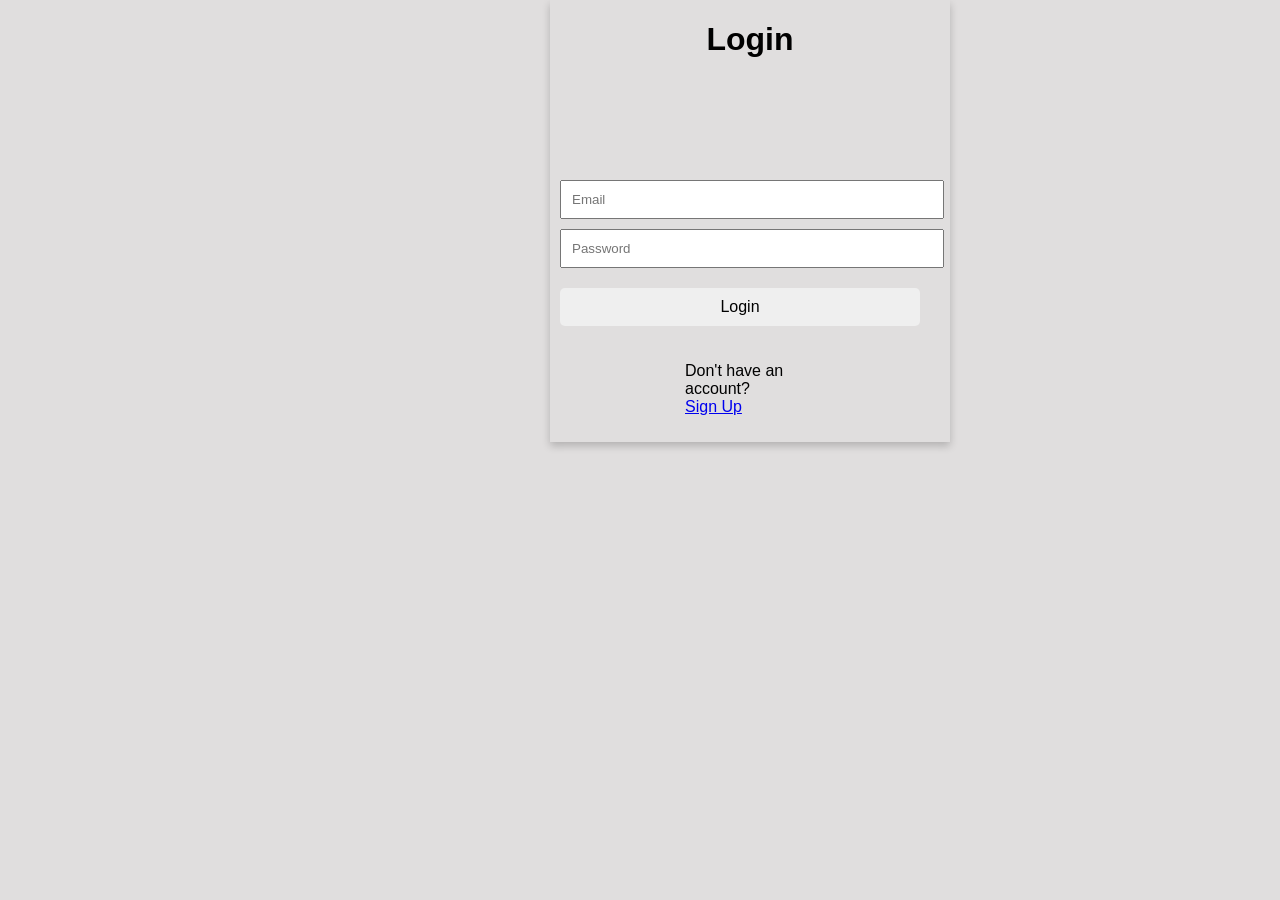
==== index.html @ a78b10d2 "Initial commit" ====
<!DOCTYPE html>
<html lang="en">
<head>
    <meta charset="UTF-8">
    <title>Login</title>
    <link rel="stylesheet" href="css/styles.css">
</head>
<body>
   
    <h1>Login</h1>
    <form id="loginForm" class="login-form">
        <input type="email" name="email" placeholder="Email" required class="login-input">
        <input type="password" name="password" placeholder="Password" required class="login-input">
        <button type="submit" class="login-button">Login</button>
    </form>

    <div id="message" class="login-message" style="display: none;"></div>
    <p>Don't have an account? <a href="signup.html">Sign Up</a></p>

    <script src="js/login.js"></script>
</body>
</html>
---- css/styles.css ----
body {
    font-family: Arial, sans-serif;
    height: 100%;
    width: 400px;
    background-color: #e0dede;
    box-shadow: 0 4px 8px rgba(0, 0, 0, 0.2);
    margin-top: 0px;
    margin-left: 550px;
    display: flex;
    flex-direction: column;
    align-items: center;
}

.top-header {
    position: fixed;
    height: 123px;
    width: 360px;
    align-items: center;
    z-index: 1000;
    justify-content: space-between;
    background-color: #ccc;
    padding: 0 20px;
}

.top-header .menu {
    display: flex;
    align-items: center;
}

.top-header .menu .san,
.top-header .menu .ring {
    margin-left: 10px;
    font-size: 18px;
    cursor: pointer;
}

.logo img {
    width: 45px;
    height: 37px;
    margin-top: -20px;
    margin-left: 120px;
    display: flex;
}

.top-header .profile {
    margin-top: -50px;
    margin-left: 220px;
    display: flex;
    align-items: center;
}

.top-header .profile span {
    font-size: 12px;
    margin-right: 5px;
}

.top-header .profile img {
    height: 40px;
    width: 40px;
    border-radius: 50%;
    display: absolute;
    margin-top: 15px;
    margin-left: 15px;
}

.top-header .main {
    display: flex;
    flex-direction: row;
    justify-content: space-between;
    align-items: center;
    gap: 10px;
    padding: 0px;
    margin: 0px;
}

.main img {
    height: 40px;
    width: 40px;
    cursor: pointer;
}

.back {
    height: 40px;
    width: 40px;
    margin-top: 20px;
    display: absolute;
    cursor: pointer;
}

.back-button {
    color: black;
    margin-left: -20px;
    text-decoration: none;
    color: inherit;
    display: flex;
    justify-content: center;
    align-items: center;
}

.container-detail {
    margin-top: 120px;
    width: 100%;
    margin-left: 100px;
    font-size: 16px;
}

.container {
    position: fixed;
    background-color: rgb(189, 185, 185);
    margin-top: 120px;
    width: 400px;
    margin-left: 0px;
    font-size: 16px;
}

#report-list li .fa-trash {
    color: red;
    cursor: pointer;
    margin-top: -80px;
    margin-left: -10px;
    align-self: center;
}

.group {
    position: fixed;
    top: 200px;
    width: 410px;
}

#report-list {
    font-size: 14px;
    list-style-type: none;
    padding: 0px;
    margin: 0px;
    overflow-y: auto;
    overflow-x: hidden;
    max-height: 477px;
}

#report-list li {
    width: 380px;
    height: 100%;
    background-color: #D9D9D9;
    gap: 10px;
    margin: 10px 0;
    padding: 10px;
    font-size: 14px;
    border-radius: 5px;
    display: flex;
    cursor: pointer;
}

#report-list li img {
    width: 50px;
    height: 50px;
    border-radius: 50%;
    align-items: center;
}

#report-list li div {
    width: 200%;
    display: flex;
    flex-grow: 5;
    margin-left: 10px;
}

#report-list li .location {
    display: flex;
    align-items: center;
    margin-left: 10px;
}

#report-list li .date {
    display: absolute;
    align-items: center;
    margin-left: 10px;
    gap: 10px;
}

#report-list li .status {
    display: flex;
    align-items: center;
    margin-left: -10px;
    gap: -10px;
}

img {
    display: absolute;
    margin-top: 30px;
}

p {
    width: 100px;
    margin-left: -30px;
    padding: 10px;
}

#report-list li .pipe {
    display: absolute;
    margin-left: -35px;
    padding: 0 10px;
    justify-content: center;
    align-items: center;
    font-size: 20px;
}

.info {
    display: absolute;
    flex-wrap: wrap;
    width: 400px;
}

#report-details p {
    margin-top: -20px;
    gap: 10px;
}

#report-image {
    display: flex;
    width: 180px;
    height: 180px;
    margin-top: -270px;
    margin-left: 150px;
    padding: 20px;
}

#report-map {
    display: flex;
    width: 400px;
    height: 300px;
    margin-left: -50px;
    margin-top: 130px;
}

#delete-button {
    position: absolute;
    color: white;
    background-color: red;
    margin-top: -340px;
    margin-left: 80px;
    cursor: pointer;
}

.modal {
    display: none;
    position: fixed;
    z-index: 1000;
    left: 0;
    top: 0;
    width: 100%;
    height: 100%;
    overflow: auto;
    background-color: rgba(0, 0, 0, 0.4);
}

.modal-content {
    background-color: #fefefe;
    margin: 15% auto;
    padding: 20px;
    border: 1px solid #888;
    width: 80%;
    max-width: 400px;
    text-align: center;
    border-radius: 10px;
}

.close {
    color: #aaa;
    float: right;
    font-size: 28px;
    font-weight: bold;
}

.close:hover,
.close:focus {
    color: black;
    text-decoration: none;
    cursor: pointer;
}

.modal-content p {
    font-size: 18px;
    text-decoration: row;
    margin: 0 120px;
    text-align: center;
}

button {
    margin: 10px;
    padding: 10px 20px;
    font-size: 16px;
    border: none;
    border-radius: 5px;
    cursor: pointer;
}

.btn-confirm {
    background-color: red;
    color: white;
    border: 10px solid red;
}

.btn-cancel {
    background-color: white;
    color: red;
}

.rec {
    width: 400px;
    height: 50px;
    position: fixed;
    z-index: 1000;
    background-color: rgb(247, 244, 244);
    margin-top: 123px;
    margin-left: 0px;
    gap: 20px;
}

.text {
    display: absolute;
    margin-top: -40px;
    margin-left: -230px;
    text-align: center;
}

.h3 {
    display: absolute;
    margin-top: 20px;
    margin-left: -170px;
    text-align: center;
}

.go {
    margin-top: 20px;
    margin-left: 20px;
}

.go-button {
    color: black;
}

.car-container {
    margin-top: 200px;
    width: 360px;
    height: 100%;
    display: flex;
    flex-direction: column;
    gap: 20px;
    margin-left: 30px;
}

.car {
    width: 320px;
    height: 160px;
    background-color: white;
    padding: 10px;
    border-radius: 5px;
    box-shadow: 0 0 5px rgba(0, 0, 0, 0.1);
    display: flex;
    justify-content: space-between;
    align-items: center;
}

.car-details {
    flex: 1;
    position: relative;
}

.car-details p {
    margin: -20px 0;
}

.car-image img {
    width: 150px;
    height: 120px;
    border-radius: 50% 50% 50% 50% / 60% 60% 60% 60%;
}

.add-car {
    text-align: center;
    margin-top: 220px;
}

.add-car-button {
    background-color: rgb(247, 244, 244);
    width: 40px;
    height: 40px;
    cursor: pointer;
    font-size: 24px;
    position: fixed;
    align-items: center;
    justify-content: center;
    margin-left: 135px;
    margin-top: -255px;
}

.options-button {
    position: absolute;
    top: 5px;
    right: 10px;
    cursor: pointer;
}

.rect {
    width: 400px;
    height: 50px;
    position: fixed;
    z-index: 1000;
    background-color: rgb(247, 244, 244);
    margin-top: -120px;
    margin-left: 500px;
    gap: 20px;
}

#report-list li .fa-trash {
    color: red;
    cursor: pointer;
    margin-top: -80px;
    margin-left: -10px;
    align-self: center;
}

#report-list li .fa-trash:hover {
    color: darkred;
}
/*
.modal-content form {
    display: flex;
    flex-direction: column;
    align-items: center;
    gap: 10px;
}

.modal-content form label {
    font-weight: bold;
    margin-bottom: 5px;
}

.modal-content form input[type="text"],
.modal-content form input[type="date"] {
    width: 100%;
    padding: 8px;
    border: 1px solid #ccc;
    border-radius: 4px;
    margin-bottom: 10px;
}

.modal-content form input[type="checkbox"] {
    margin-right: 5px;
}

.modal-content form button {
    padding: 10px 20px;
    background-color: #4CAF50;
    color: white;
    border: none;
    border-radius: 4px;
    cursor: pointer;
}

.modal-content form button:hover {
    background-color: #45a049;
}
*/
button[type="button"] {
    padding: 10px 20px;
    font-size: 16px;
    border: none;
    border-radius: 5px;
    cursor: pointer;
}

button[type="button"]:hover {
    background-color: #ddd;
}

button[type="button"]:active {
    background-color: #ccc;
}

button[type="button"].submit {
    background-color: #4CAF50;
    color: white;
}

button[type="button"].submit:hover {
    background-color: #45a049;
}

.no-fixed-header .top-header {
    position: static;
}

.main-content {
    position: absolute;
    margin-left: 50px;
    top: 50%;
    left: 50%;
    transform: translate(-50%, -50%);
    display: flex;
    flex-direction: column;
    align-items: center;
    justify-content: center;
    color: #333;
}

.map #map {
    width: 400px;
    height: 500px;
    margin-left: 0px;
    margin-top: 125px;
    box-shadow: 0 4px 8px rgba(0, 0, 0, 0.2);
    z-index: 0;
}

.report-button {
    width: 150px;
    height: 150px;
    border-radius: 50%;
    background-color: rgba(192, 192, 192, 0.8);
    display: flex;
    margin-left: -100px;
    justify-content: center;
    align-items: center;
    text-align: center;
    font-size: 16px;
    cursor: pointer;
    z-index: 1000;
}

.volunteer-updates {
    background-color: white;
    box-shadow: 0 4px 8px rgba(0, 0, 0, 0.2);
    width: 380px;
    max-height: 140px;
    margin-left: 0px;
    overflow-y: auto;
    position: absolute;
    bottom: 0;
    border-top: 1px solid #ddd;
    padding: 10px;
}

.volunteer-update {
    padding: 5px;
    border-bottom: 1px solid #ddd;
    display: flex;
    justify-content: space-between;
    align-items: center;
}

.volunteer-update:last-child {
    border-bottom: none;
}

.info-button {
    background-color: #ddd;
    border: none;
    border-radius: 50%;
    width: 20px;
    height: 20px;
    display: flex;
    justify-content: center;
    align-items: center;
    cursor: pointer;
}

.input-container {
    position: relative;
    margin-left: 100px;
    align-items: center;
}

.image-wrapper {
    margin-top: 250px;
    position: relative;
    display: inline-block;
}

.image-wrapper img {
    width: 215px;
    height: 50px;
}

.plate-input {
    position: absolute;
    top: 0;
    left: 0;
    margin-top: 30px;
    width: 170px;
    height: 50px;
    border: none;
    margin-left: 45px;
    background-color: transparent;
    font-size: 16px;
    padding: 10px;
    box-sizing: border-box;
    z-index: 1; 
}

.find-car-button {
    position: flex;
    width: 90px;
    height: 30px;
    margin-top: 50px;
    margin-left: 65px;
    background-color: #ccc;
    border: none;
    border-radius: 5px;
    font-size: 12px;
    cursor: pointer;
}

.report-history-button {
    width: 215px;
    height: 50px;
    margin-top: 40px;
    margin-left: -2px;
    background-color: #ccc;
    border: none;
    border-radius: 5px;
    font-size: 16px;
    cursor: pointer;
}
.car-info-wrapper {
    margin-top: 150px;
    display: flex;
    flex-direction: column;
    align-items: center;
}

.plate-image-wrapper {
    position: relative;
    display: flex;
    justify-content: center;
    align-items: center;
}

.plate-image-wrapper img {
    width: 215px;
    margin-top: 5px;
    margin-right: 5px;
    height: 50px;
    z-index: 1;
}

.car-plate-number {
    position: absolute;
    font-size: 24px;
    font-weight: bold;
    color: black;
    z-index: 2;
}

.car-image-wrapper img {
    width: 150px;
    height: 120px;
    border-radius: 8px;
    margin-top: 20px;
}

.car-details-wrapper {
    width: 100%;
    margin-top: 20px;
}

.car-detail {
    display: flex;
    justify-content: space-between;
    align-items: center;
    margin: 10px 0;
}

.detail-name {
    flex: 1;
    text-align: right;
    padding-right: 20px;
    font-weight: bold;
}

.detail-info {
    flex: 1;
    text-align: left;
}

hr {
    border: 0;
    height: 2px;
    background: #000;
    margin: 10px 0;
}

.report-form-modal,
.location-form-modal {
    display: none;
    position: fixed;
    z-index: 1000;
    left: 0;
    top: 0;
    width: 100%;
    height: 100%;
    overflow: auto;
    background-color: rgba(0, 0, 0, 0.4);
}

.report-form-content,
.location-form-content {
    background-color: #fefefe;
    margin: 15% auto;
    padding: 20px;
    border: 1px solid #888;
    width: 80%;
    max-width: 400px;
    text-align: center;
    border-radius: 10px;
}

.close-button {
    color: #aaa;
    float: right;
    font-size: 28px;
    font-weight: bold;
}

.close-button:hover,
.close-button:focus {
    color: black;
    text-decoration: none;
    cursor: pointer;
}

.modal-popup {
    display: none;
    position: fixed;
    z-index: 1000;
    left: 0;
    top: 0;
    width: 100%;
    height: 100%;
    overflow: auto;
    background-color: rgba(0, 0, 0, 0.4);
}

.modal-popup-content {
    background-color: #fefefe;
    margin: 15% auto;
    padding: 20px;
    border: 1px solid #888;
    width: 80%;
    max-width: 400px;
    text-align: center;
    border-radius: 10px;
}

.report-action-button {
    margin-top: 20px;
    padding: 10px 20px;
    font-size: 16px;
    border: none;
    border-radius: 5px;
    cursor: pointer;
}

.message-container {
    display: flex;
    flex-direction: column;
    margin-top: 123.5px;
    align-items: center;
    width: 100%;
    height: calc(100vh - 150px); 
    position: relative;
}

.message-header {
    display: flex;
    align-items: center;
    width: 95%;
    background-color: #ccc;
    padding: 10px;
}

.message-header img {
    width: 50px;
    height: 50px;
    border-radius: 50%;
    margin-right: 10px;
}

.message-content {
    flex-grow: 1;
    width: 95%;
    padding: 10px;
    background-color: #f5f5f5;
    overflow-y: auto;
    margin-bottom: 40px; 
}

.message-bubble {
    display: flex;
    align-items: flex-end;
    margin-bottom: 10px;
}

.message-bubble img {
    width: 40px;
    height: 40px;
    border-radius: 50%;
    margin-right: 10px;
}

.message-bubble .message-text {
    background-color: #e0e0e0;
    padding: 10px;
    border-radius: 10px;
    max-width: 60%;
}

.message-bubble.received {
    justify-content: flex-start;
}

.message-bubble.sent {
    justify-content: flex-end;
    flex-direction: row-reverse;
    margin-left: 200px;
}

.message-bubble.sent .message-text {
    background-color: #d1e7dd;
}

.message-time {
    font-size: 12px;
    color: #888;
    margin-left: 5px;
}

.message-input {
    display: flex;
    align-items: center;
    width: 380px;
    padding: 10px;
    background-color: #ccc;
    position: fixed;
    bottom: 0;
}

.message-input input {
    flex-grow: 1;
    padding: 10px;
    border-radius: 20px;
    border: 1px solid #888;
    margin-right: 10px;
}

.message-input button {
    background-color: #007bff;
    color: white;
    border: none;
    border-radius: 50%;
    padding: 10px;
    cursor: pointer;
}

.profile-edit-container {
    display: flex;
    flex-direction: column;
    align-items: center;
    padding: 20px;
    background-color: #e0dede;
    box-shadow: 0 4px 8px rgba(0, 0, 0, 0.2);
    margin-top: 120px;
    width: 100%;
}

.profile-pic-container {
    position: relative;
    width: 150px;
    height: 150px;
}

.profile-pic-container img {
    width: 100%;
    height: 100%;
    border-radius: 50%;
    object-fit: cover;
}

.profile-pic-edit-icon {
    position: absolute;
    bottom: 0;
    right: 0;
    background-color: #fff;
    border-radius: 50%;
    padding: 5px;
    cursor: pointer;
}

#edit-profile-form {
    display: flex;
    flex-direction: column;
    width: 300px;
    margin-top: 20px;
}

#edit-profile-form label {
    margin: 10px 0 5px;
}

#edit-profile-form input {
    padding: 10px;
    border-radius: 5px;
    border: 1px solid #ccc;
    margin-bottom: 15px;
}

#edit-profile-form button {
    padding: 10px;
    border-radius: 5px;
    border: none;
    background-color: #4CAF50;
    color: #fff;
    cursor: pointer;
}

#edit-profile-form button:hover {
    background-color: #45a049;
}



#overlay {
    position: fixed;
    top: 0;
    left: 0;
    width: 100%;
    height: 100%;
    background: rgba(0, 0, 0, 0.5);
    display: none;
    z-index: 1000;
}

#overlay.show {
    display: block;
}

body.menu-open {
    overflow: hidden;
}

.side-menu {
    position: fixed;
    top: 0;
    left: -300px;
    width: 300px;
    height: 100%;
    background-color: white;
    box-shadow: 2px 0 5px rgba(0, 0, 0, 0.5);
    overflow-y: auto;
    transition: left 0.3s ease;
    z-index: 1100;
}

.side-menu.open {
    margin-left: 850px;
}

.side-menu .profile-info {
    text-align: center;
    padding: 0;
    background-color: #f4f4f4;
}

.side-menu .profile-info img {
    width: 100px;
    height: 100px;
    border-radius: 50%;
}

.side-menu .profile-info p {
    margin-left: 70px;
}

.side-menu nav ul {
    list-style-type: none;
    padding: 0;
}

.side-menu nav ul li {
    padding: 10px 20px;
    border-bottom: 1px solid #ddd;
}

.side-menu nav ul li a {
    text-decoration: none;
    color: #333;
    display: block;
}

.side-menu .toggle-switches {
    padding: 20px;
    background-color: #f4f4f4;
}

.side-menu .toggle-switches label {
    display: flex;
    justify-content: space-between;
    align-items: center;
    padding: 10px 0;
}

.side-menu .toggle-switches input[type="checkbox"] {
    cursor: pointer;
}

.volunteer-updates {
    background-color: white;
    box-shadow: 0 4px 8px rgba(0, 0, 0, 0.2);
    width: 380px;
    max-height: 140px;
    margin-left: 0px;
    overflow-y: auto;
    position: absolute;
    bottom: 0;
    border-top: 1px solid #ddd;
    padding: 10px;
}

.volunteer-update {
    padding: 5px;
    border-bottom: 1px solid #ddd;
    display: flex;
    justify-content: space-between;
    align-items: center;
}

.volunteer-update:last-child {
    border-bottom: none;
}

.info-button {
    background-color: #ddd;
    border: none;
    border-radius: 50%;
    width: 20px;
    height: 20px;
    display: flex;
    justify-content: center;
    align-items: center;
    cursor: pointer;
}


.sidebar {
    height: 100%;
    width: 0;
    position: fixed;
    z-index: 1;
    top: 0;
    left: 0;
    background-color: #111;
    overflow-x: hidden;
    transition: 0.5s;
    padding-top: 60px;
    color: white;
}

.sidebar .closebtn {
    position: absolute;
    top: 0;
    right: 25px;
    font-size: 36px;
    margin-left: 50px;
}

.sidebar .sidebar-header {
    display: flex;
    flex-direction: column;
    align-items: center;
    padding: 10px;
}

.sidebar .profile-info {
    text-align: center;
}

.sidebar .profile-info img {
    border-radius: 50%;
    width: 100px;
    height: 100px;
}

.sidebar .profile-info .fa-pencil {
    color: #fff; /* Adjust the color as needed */
    z-index: 3000;
    margin-top: 10px;
    cursor: pointer;
}

.sidebar .sidebar-menu a,
.sidebar a {
    padding: 8px 8px 8px 32px;
    text-decoration: none;
    font-size: 25px;
    color: white;
    display: block;
    transition: 0.3s;
}

.sidebar .sidebar-menu a:hover,
.sidebar a:hover {
    color: #f1f1f1;
}

.sidebar .sidebar-menu i {
    margin-right: 10px;
}

.sidebar .sidebar-menu div {
    display: flex;
    align-items: center;
    justify-content: space-between;
    padding: 8px 32px;
    font-size: 20px;
}

.sidebar .sidebar-menu label {
    margin: 0;
}


.switch {
    position: relative;
    display: inline-block;
    width: 45px;
    height: 5px;
}

.switch input {
    opacity: 0;
    width: 0;
    height: 0;
}

.slider {
    position: absolute;
    cursor: pointer;
    top: 0;
    left: 0;
    right: 0;
    bottom: 0;
    background-color: #ccc;
    transition: .4s;
    border-radius: 34px;
}

.slider:before {
    position: absolute;
    content: "";
    height: 17px;
    width: 17px;
    left: 4px;
    bottom: 4px;
    background-color: white;
    transition: .4s;
    border-radius: 50%;
}

input:checked + .slider {
    background-color: #2196F3;
}

input:checked + .slider:before {
    transform: translateX(24px);
}


.notifications-container {
    padding: 20px;
    margin-top: 123px;
    background-color: #f4f4f4;
}

.notifications-container h1 {
    font-size: 24px;
    margin-bottom: 20px;
}

.notification-section {
    margin-bottom: 20px;
}

.notification-section h2 {
    font-size: 18px;
    margin-bottom: 10px;
}

.notification-item {
    display: flex;
    align-items: center;
    padding: 10px;
    background-color: #e0e0e0;
    margin-bottom: 10px;
    border-radius: 5px;
    cursor: pointer;
}

.notification-item img {
    width: 50px;
    height: 50px;
    border-radius: 50%;
    margin-right: 10px;
}

.notification-item span {
    flex: 1;
    font-size: 14px;
}

.notification-icon {
    color: red;
    font-weight: bold;
    margin-left: 10px;
}

.rescue-form {
    max-width: 500px;
    margin-top: 150px ;
    background: white;
    padding: 20px;
    border-radius: 10px;
    box-shadow: 0 0 10px rgba(0,0,0,0.1);
}

.rescue-form label {
    display: block;
    margin-bottom: 10px;
    color: #333;
}

.rescue-form input, .rescue-form select {
    width: 100%;
    padding: 10px;
    margin-bottom: 20px;
    border: 1px solid #ccc;
    border-radius: 5px;
}

.rescue-form button {
    width: 100%;
    padding: 10px;
    background-color: #333;
    color: white;
    border: none;
    border-radius: 5px;
    cursor: pointer;
}

.rescue-form button:hover {
    background-color: #555;
}

.login-form {
    max-width: 400px;
    margin-top: 100px;
}

.login-input, .login-button {
    width: 90%;
    padding: 10px;
    margin-bottom: 10px;
    margin-left: 10px;
}

.login-message {
    margin: 20px;
    padding: 10px;
    border-radius: 5px;
    text-align: center;
}

.login-success {
    color: #155724;
    background-color: #d4edda;
    border-color: #c3e6cb;
}

.login-error {
    color: #721c24;
    background-color: #f8d7da;
    border-color: #f5c6cb;
}

.signup-form {
    max-width: 400px;
    margin: 0 auto;
}

.signup-input, .signup-button {
    width: 90%;
    margin-left: 10px;
    padding: 10px;
    margin-bottom: 10px;
}

.signup-message {
    margin: 20px;
    padding: 10px;
    border-radius: 5px;
    text-align: center;
}

.signup-success {
    color: #155724;
    background-color: #d4edda;
    border-color: #c3e6cb;
}

.signup-error {
    color: #721c24;
    background-color: #f8d7da;
    border-color: #f5c6cb;
}


.chats-container {
    position: fixed;
    top: 123px;
    width: 410px;
}

#chats-list {
    font-size: 14px;
    list-style-type: none;
    padding: 0;
    margin: 0;
    overflow-y: auto;
    overflow-x: hidden;
    max-height: 477px;
}

#chats-list .chat-item {
    width: 380px;
    height: 100%;
    background-color: #D9D9D9;
    gap: 10px;
    margin: 10px 0;
    padding: 10px;
    font-size: 14px;
    border-radius: 5px;
    display: flex;
    cursor: pointer;
    align-items: center;
}

#chats-list .chat-item img {
    width: 50px;
    height: 50px;
    border-radius: 50%;
    align-items: center;
    margin-top: -20px;
}

#chats-list .chat-details {
    width: 200%;
    display: flex;
    flex-grow: 5;
    margin-left: 30px;
    flex-direction: column;
}

.chat-time {
    font-size: 12px;
    color: gray;
    align-self: flex-end;
}



@media (max-width: 1000px) {
    body {
        width: 100%;
        margin-left: 0;
        margin-right: 0;
    }

    .top-header {
        width: 100%;
        padding: 0 10px;
    }

    .top-header .menu {
        margin-left: 0;
    }

    .logo img {
        margin-left: 200px;
        justify-content: center;

    }

 

    .top-header .profile {
        margin-left: 350px;
    }

    .container,
    .rect,
    .map #map,
    .car-container {
        width: 100%;
        margin-left: 0;
    }

    .rec,
    .volunteer-updates {
        width: 100%;
        margin-left: 0;
    }

    .add-car-button {
        margin-left: 0;
    }

    .image-wrapper img,
    .plate-input,
    .find-car-button,
    .report-history-button {
        width: 100%;
        margin-left: 0;
        margin-top: 10px;
    }

        
    
}
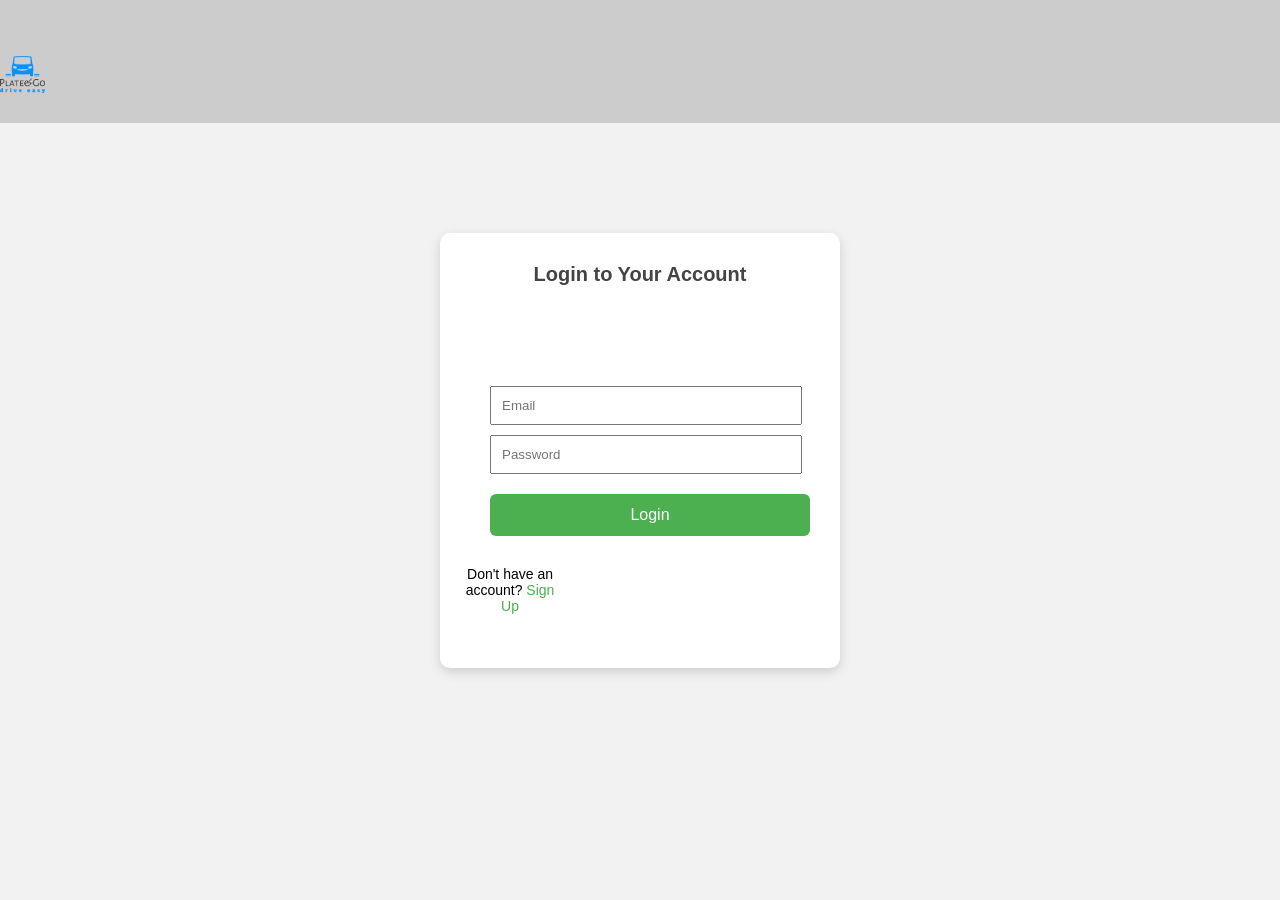
==== commit f136e9ac: "add header with design in car-detailed to get the all info" ====
--- a/index.html
+++ b/index.html
@@ -1,22 +1,37 @@
 <!DOCTYPE html>
 <html lang="en">
 <head>
-    <meta charset="UTF-8">
-    <title>Login</title>
-    <link rel="stylesheet" href="css/styles.css">
+    <meta charset="UTF-8" />
+    <title>Plate&Go | Login</title>
+    <link rel="stylesheet" href="css/styles.css" />
+    <link rel="icon" href="./images/platego.png" />
 </head>
 <body>
-   
-    <h1>Login</h1>
-    <form id="loginForm" class="login-form">
-        <input type="email" name="email" placeholder="Email" required class="login-input">
-        <input type="password" name="password" placeholder="Password" required class="login-input">
-        <button type="submit" class="login-button">Login</button>
-    </form>
+    <header class="top-header">
+        <div class="logo">
+            <img src="./images/platego.png" alt="Plate&Go Logo" />
+        </div>
+    </header>
 
-    <div id="message" class="login-message" style="display: none;"></div>
-    <p>Don't have an account? <a href="signup.html">Sign Up</a></p>
+    <main class="signup-wrapper">
+        <div class="signup-card">
+            <h3>Login to Your Account</h3>
+            <form id="loginForm" class="login-form">
+                <input type="email" name="email" placeholder="Email" required class="login-input" />
+                <input type="password" name="password" placeholder="Password" required class="login-input" />
+                <button type="submit" class="signup-button">Login</button>
+            </form>
 
+            <div id="message" class="login-message" style="display: none;"></div>
+
+            <p style="margin-top: 10px; font-size: 14px; text-align: center;">
+                Don't have an account?
+                <a href="signup.html" style="color: #4CAF50; text-decoration: none;">Sign Up</a>
+            </p>
+        </div>
+    </main>
+
+    <script src="js/config.js"></script>
     <script src="js/login.js"></script>
 </body>
 </html>
--- a/css/styles.css
+++ b/css/styles.css
@@ -1,25 +1,24 @@
 body {
     font-family: Arial, sans-serif;
+    background-color: #e0dede;
+    margin: 0;
+    display: flex;
+    flex-direction: column;
+    align-items: center;
     height: 100%;
-    width: 400px;
-    background-color: #e0dede;
-    box-shadow: 0 4px 8px rgba(0, 0, 0, 0.2);
-    margin-top: 0px;
-    margin-left: 550px;
-    display: flex;
-    flex-direction: column;
-    align-items: center;
 }
 
 .top-header {
     position: fixed;
+    top: 0;
+    width: 100%;
     height: 123px;
-    width: 360px;
-    align-items: center;
+    background-color: #ccc;
+    display: flex;
+    justify-content: space-between;
+    align-items: center;
+    padding: 0 20px;
     z-index: 1000;
-    justify-content: space-between;
-    background-color: #ccc;
-    padding: 0 20px;
 }
 
 .top-header .menu {
@@ -37,9 +36,6 @@
 .logo img {
     width: 45px;
     height: 37px;
-    margin-top: -20px;
-    margin-left: 120px;
-    display: flex;
 }
 
 .top-header .profile {
@@ -1291,38 +1287,113 @@
     border-color: #f5c6cb;
 }
 
-.signup-form {
+.profile-pic-container {
+  display: flex;
+  flex-direction: column;
+  align-items: center;
+  margin-bottom: 60px;
+  margin-left: 30%;
+}
+
+.profile-pic-container img {
+  width: 100px;
+  height: 100px;
+  object-fit: cover;
+  border-radius: 50%;
+  border: 3px solid #ccc;
+  margin-bottom: 10px;
+}
+
+.custom-file-label {
+  background-color: #2196F3;
+  color: white;
+  padding: 8px 12px;
+  border-radius: 5px;
+  cursor: pointer;
+  font-size: 14px;
+  margin-bottom: 10px;
+  text-align: center;
+  display: inline-block;
+}
+
+#profileImageInput,
+#carImageInput {
+  display: none;
+}
+.signup-wrapper {
+    display: flex;
+    justify-content: center;
+    align-items: center;
+    background: #f2f2f2;
+    width: 100%;
+    height: 100vh;
+}
+
+.signup-card {
+    background: white;
+    padding: 30px 40px;
+    border-radius: 10px;
+    width: 100%;
     max-width: 400px;
-    margin: 0 auto;
-}
-
-.signup-input, .signup-button {
-    width: 90%;
-    margin-left: 10px;
-    padding: 10px;
-    margin-bottom: 10px;
-}
-
-.signup-message {
-    margin: 20px;
-    padding: 10px;
-    border-radius: 5px;
+    box-shadow: 0 4px 12px rgba(0, 0, 0, 0.15);
+    box-sizing: border-box;
+}
+
+.signup-card h3 {
+    margin-top: 0;
+    font-size: 20px;
+    color: #444;
     text-align: center;
 }
 
-.signup-success {
-    color: #155724;
-    background-color: #d4edda;
-    border-color: #c3e6cb;
-}
-
-.signup-error {
-    color: #721c24;
-    background-color: #f8d7da;
-    border-color: #f5c6cb;
-}
-
-
+.signup-input {
+    width: 100%;
+    padding: 10px;
+    margin-bottom: 12px;
+    border: 1px solid #ccc;
+    border-radius: 6px;
+    font-size: 15px;
+}
+
+.signup-button {
+    width: 100%;
+    padding: 12px;
+    background-color: #4CAF50;
+    border: none;
+    border-radius: 6px;
+    color: white;
+    font-size: 16px;
+    cursor: pointer;
+}
+
+.signup-button:hover {
+    background-color: #45a049;
+}
+
+.image-preview {
+    max-width: 100%;
+    max-height: 100px;
+    margin-top: 10px;
+    display: block;
+    border-radius: 10px;
+}
+
+@media (max-width: 600px) {
+    .top-header {
+        flex-direction: column;
+        height: auto;
+        padding: 10px;
+    }
+
+    .container {
+        width: 100%;
+        margin: 0;
+    }
+
+    .signup-card {
+        margin: 20px;
+    }
+}
 .chats-container {
     position: fixed;
     top: 123px;
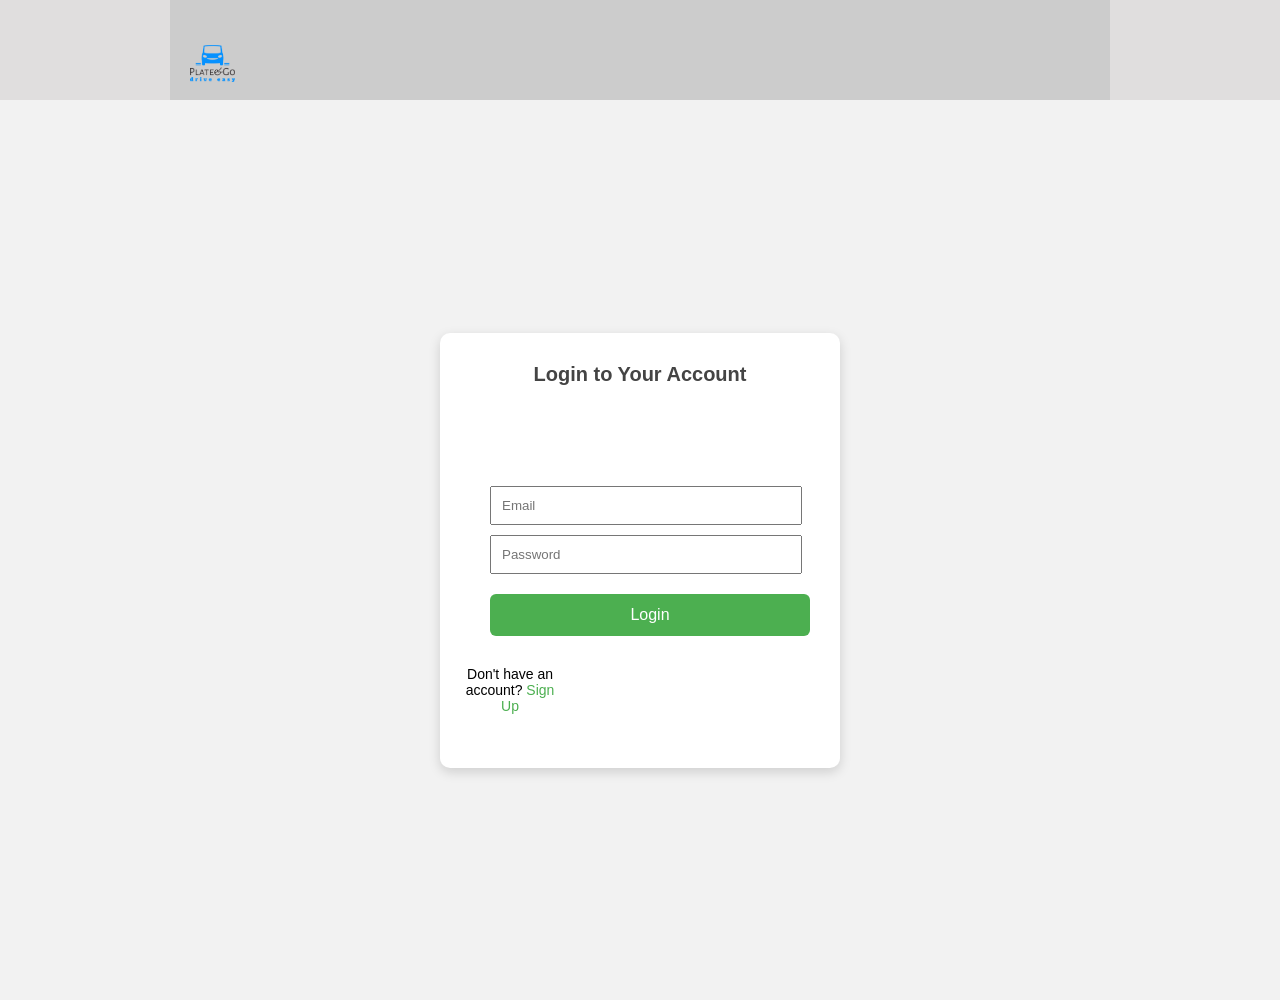
==== commit 87cdc1a6: "send notification real-time for volunteers user" ====
--- a/index.html
+++ b/index.html
@@ -5,6 +5,7 @@
     <title>Plate&Go | Login</title>
     <link rel="stylesheet" href="css/styles.css" />
     <link rel="icon" href="./images/platego.png" />
+    
 </head>
 <body>
     <header class="top-header">
--- a/css/styles.css
+++ b/css/styles.css
@@ -9,10 +9,9 @@
 }
 
 .top-header {
-    position: fixed;
     top: 0;
-    width: 100%;
-    height: 123px;
+    width: 100vh;
+    height: 100px;
     background-color: #ccc;
     display: flex;
     justify-content: space-between;
@@ -1446,6 +1445,23 @@
     align-self: flex-end;
 }
 
+.rescue-notification {
+    position: fixed;
+    top: 20px;
+    right: 20px;
+    background-color: #ff5252;
+    color: white;
+    padding: 15px 20px;
+    border-radius: 10px;
+    font-size: 16px;
+    z-index: 9999;
+    box-shadow: 0 0 10px rgba(0,0,0,0.3);
+    animation: fadeIn 0.3s ease-in-out;
+}
+@keyframes fadeIn {
+    from { opacity: 0; transform: translateY(-10px); }
+    to { opacity: 1; transform: translateY(0); }
+}
 
 
 @media (max-width: 1000px) {
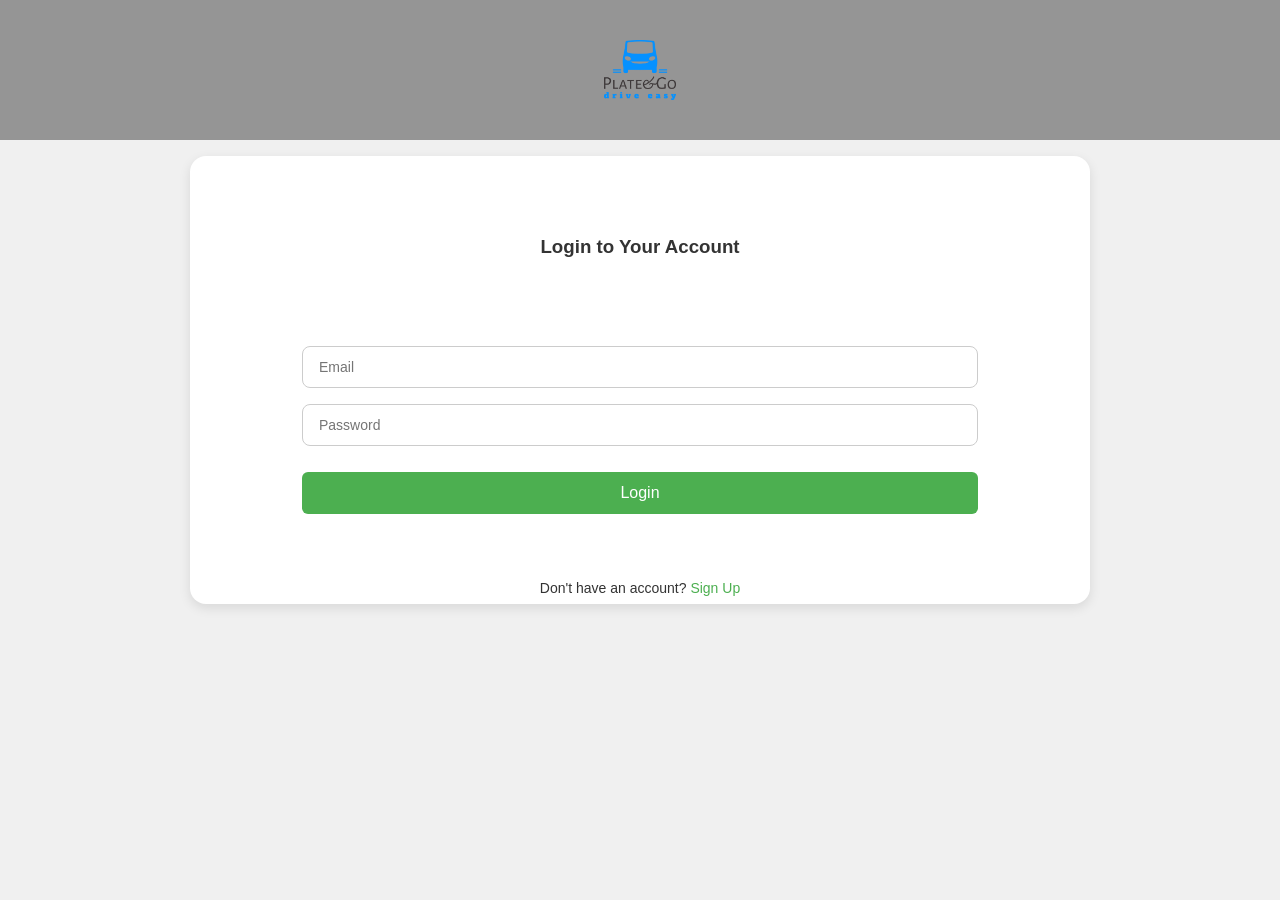
==== commit 6bff110f: "design index(login page)" ====
--- a/index.html
+++ b/index.html
@@ -1,30 +1,28 @@
 <!DOCTYPE html>
 <html lang="en">
 <head>
-    <meta charset="UTF-8" />
+    <meta charset="UTF-8">
     <title>Plate&Go | Login</title>
-    <link rel="stylesheet" href="css/styles.css" />
-    <link rel="icon" href="./images/platego.png" />
+    <link rel="stylesheet" href="css/styles.css" >
+    <link rel="icon" href="./images/platego.png" >
     
 </head>
+
 <body>
-    <header class="top-header">
-        <div class="logo">
-            <img src="./images/platego.png" alt="Plate&Go Logo" />
-        </div>
-    </header>
-
+  <div class="header">
+      <img src="./images/platego.png" alt="Plate&Go Logo">
+  </div>
     <main class="signup-wrapper">
         <div class="signup-card">
-            <h3>Login to Your Account</h3>
             <form id="loginForm" class="login-form">
-                <input type="email" name="email" placeholder="Email" required class="login-input" />
-                <input type="password" name="password" placeholder="Password" required class="login-input" />
+                <h3>Login to Your Account</h3>
+                <input type="email" name="email" placeholder="Email" required class="login-input">
+                <input type="password" name="password" placeholder="Password" required class="login-input">
                 <button type="submit" class="signup-button">Login</button>
+                
             </form>
-
             <div id="message" class="login-message" style="display: none;"></div>
-
+            
             <p style="margin-top: 10px; font-size: 14px; text-align: center;">
                 Don't have an account?
                 <a href="signup.html" style="color: #4CAF50; text-decoration: none;">Sign Up</a>
--- a/css/styles.css
+++ b/css/styles.css
@@ -1,24 +1,190 @@
+* {
+  box-sizing: border-box;
+  padding: 0;
+  margin: 0;
+}
+
 body {
-    font-family: Arial, sans-serif;
-    background-color: #e0dede;
-    margin: 0;
-    display: flex;
-    flex-direction: column;
-    align-items: center;
-    height: 100%;
-}
-
-.top-header {
-    top: 0;
-    width: 100vh;
-    height: 100px;
-    background-color: #ccc;
-    display: flex;
-    justify-content: space-between;
-    align-items: center;
-    padding: 0 20px;
-    z-index: 1000;
-}
+  font-family: Arial, sans-serif;
+  background-color: #f0f0f0;
+  color: #333;
+  display: flex;
+  flex-direction: column;
+  align-items: center;
+}
+
+.header {
+  background-color: #959595;
+  display: flex;
+  justify-content: center;
+  align-items: center;
+  width: 100%;
+  height: 140px;
+}
+
+img {
+  height: 60px;
+}
+
+.signup-wrapper {
+  width: 100%;
+  display: flex;
+  flex-direction: column;
+  align-items: center;
+  padding: 1rem;
+  box-sizing: border-box;
+}
+
+.signup-card {
+  background-color: #fff;
+  border-radius: 16px;
+  padding: 0.5rem;
+  box-shadow: 0 4px 12px rgba(0,0,0,0.1);
+  width: 100%;
+  max-width: 900px;
+  box-sizing: border-box;
+}
+
+.profile-pic-container {
+   width: 100%;
+   max-width: 200px;
+   max-height: 200px; 
+   display: flex;
+   flex-direction: column;
+   align-items: center; 
+   margin-bottom: 4.5rem;
+   align-self: center;
+}
+
+.profile-pic-container img {
+  width: 100px;
+  height: 100px;
+  border-radius: 100px;
+  object-fit: cover;
+  margin-bottom: 0.5rem;
+  border: 3px solid #ccc;
+}
+
+.custom-file-label {
+  background-color: #ccc;
+  padding: 0.5rem 1rem;
+  border-radius: 8px;
+  cursor: pointer;
+  text-align: center;
+  font-size: 14px;
+  margin-bottom: 0.5rem;
+}
+
+input[type="file"] {
+  display: none;
+}
+
+.signup-form , .login-form{
+  display: flex;
+  flex-direction: column;
+  padding: 0 104px;
+  gap: 1rem;
+
+}
+
+.signup-input,
+select , .login-input {
+  padding: 0.75rem 1rem;
+  border: 1px solid #ccc;
+  border-radius: 8px;
+  font-size: 14px;
+  width: 100%;
+}
+
+.radio-group {
+  display: flex;
+  justify-content: space-between;
+  gap: 1rem;
+}
+
+.radio-group label {
+  display: flex;
+  align-items: center;
+  font-size: 14px;
+  gap: 0.25rem;
+}
+
+.car-image-upload {
+   width: 100%;
+   max-width: 200px;
+   max-height: 200px; 
+   display: flex;
+   flex-direction: column;
+   align-items: center; 
+   justify-content: flex-end;
+   margin-top: 24px;
+   align-self: center;
+}
+
+.image-preview {
+  width: 120px;
+  height: 120px;
+  object-fit: cover;
+  border-radius: 12px;
+  border: 2px solid #ccc;
+  margin-bottom: 0.5rem;
+}
+
+.signup-button:hover {
+  background-color: #777;
+}
+
+.signup-message , .login-message {
+  margin-top: 1rem;
+  padding: 0.75rem;
+  border-radius: 8px;
+  text-align: center;
+  font-weight: bold;
+}
+
+.signup-success , .login-success {
+  background-color: #d4edda;
+  color: #155724;
+}
+
+.signup-error , .login-error {
+  background-color: #f8d7da;
+  color: #721c24;
+}
+
+.volunteer-group {
+  display: flex;
+  flex-direction: column;
+}
+
+.signup-button {
+    width: 100%;
+    padding: 12px;
+    background-color: #4CAF50;
+    border: none;
+    border-radius: 6px;
+    color: white;
+    font-size: 16px;
+    cursor: pointer;
+    max-width: 850px;
+    align-self: center;
+    margin-bottom: 3.5rem;
+}
+
+.signup-button:hover {
+    background-color: #45a049;
+}
+
+.signup-card p{
+    align-self: center;
+
+}
+
+.login-form h3{
+    margin: 4.5rem;
+    align-self: center;
+}
+
 
 .top-header .menu {
     display: flex;
@@ -182,12 +348,7 @@
 img {
     display: absolute;
     margin-top: 30px;
-}
-
-p {
-    width: 100px;
-    margin-left: -30px;
-    padding: 10px;
+    margin-bottom: 30px;
 }
 
 #report-list li .pipe {
@@ -868,11 +1029,11 @@
     width: 100%;
 }
 
-.profile-pic-container {
+/*.profile-pic-container {
     position: relative;
     width: 150px;
     height: 150px;
-}
+}*/
 
 .profile-pic-container img {
     width: 100%;
@@ -1255,144 +1416,6 @@
     background-color: #555;
 }
 
-.login-form {
-    max-width: 400px;
-    margin-top: 100px;
-}
-
-.login-input, .login-button {
-    width: 90%;
-    padding: 10px;
-    margin-bottom: 10px;
-    margin-left: 10px;
-}
-
-.login-message {
-    margin: 20px;
-    padding: 10px;
-    border-radius: 5px;
-    text-align: center;
-}
-
-.login-success {
-    color: #155724;
-    background-color: #d4edda;
-    border-color: #c3e6cb;
-}
-
-.login-error {
-    color: #721c24;
-    background-color: #f8d7da;
-    border-color: #f5c6cb;
-}
-
-.profile-pic-container {
-  display: flex;
-  flex-direction: column;
-  align-items: center;
-  margin-bottom: 60px;
-  margin-left: 30%;
-}
-
-.profile-pic-container img {
-  width: 100px;
-  height: 100px;
-  object-fit: cover;
-  border-radius: 50%;
-  border: 3px solid #ccc;
-  margin-bottom: 10px;
-}
-
-.custom-file-label {
-  background-color: #2196F3;
-  color: white;
-  padding: 8px 12px;
-  border-radius: 5px;
-  cursor: pointer;
-  font-size: 14px;
-  margin-bottom: 10px;
-  text-align: center;
-  display: inline-block;
-}
-
-#profileImageInput,
-#carImageInput {
-  display: none;
-}
-.signup-wrapper {
-    display: flex;
-    justify-content: center;
-    align-items: center;
-    background: #f2f2f2;
-    width: 100%;
-    height: 100vh;
-}
-
-.signup-card {
-    background: white;
-    padding: 30px 40px;
-    border-radius: 10px;
-    width: 100%;
-    max-width: 400px;
-    box-shadow: 0 4px 12px rgba(0, 0, 0, 0.15);
-    box-sizing: border-box;
-}
-
-.signup-card h3 {
-    margin-top: 0;
-    font-size: 20px;
-    color: #444;
-    text-align: center;
-}
-
-.signup-input {
-    width: 100%;
-    padding: 10px;
-    margin-bottom: 12px;
-    border: 1px solid #ccc;
-    border-radius: 6px;
-    font-size: 15px;
-}
-
-.signup-button {
-    width: 100%;
-    padding: 12px;
-    background-color: #4CAF50;
-    border: none;
-    border-radius: 6px;
-    color: white;
-    font-size: 16px;
-    cursor: pointer;
-}
-
-.signup-button:hover {
-    background-color: #45a049;
-}
-
-.image-preview {
-    max-width: 100%;
-    max-height: 100px;
-    margin-top: 10px;
-    display: block;
-    border-radius: 10px;
-}
-
-@media (max-width: 600px) {
-    .top-header {
-        flex-direction: column;
-        height: auto;
-        padding: 10px;
-    }
-
-    .container {
-        width: 100%;
-        margin: 0;
-    }
-
-    .signup-card {
-        margin: 20px;
-    }
-}
 .chats-container {
     position: fixed;
     top: 123px;
@@ -1464,62 +1487,3 @@
 }
 
 
-@media (max-width: 1000px) {
-    body {
-        width: 100%;
-        margin-left: 0;
-        margin-right: 0;
-    }
-
-    .top-header {
-        width: 100%;
-        padding: 0 10px;
-    }
-
-    .top-header .menu {
-        margin-left: 0;
-    }
-
-    .logo img {
-        margin-left: 200px;
-        justify-content: center;
-
-    }
-
- 
-
-    .top-header .profile {
-        margin-left: 350px;
-    }
-
-    .container,
-    .rect,
-    .map #map,
-    .car-container {
-        width: 100%;
-        margin-left: 0;
-    }
-
-    .rec,
-    .volunteer-updates {
-        width: 100%;
-        margin-left: 0;
-    }
-
-    .add-car-button {
-        margin-left: 0;
-    }
-
-    .image-wrapper img,
-    .plate-input,
-    .find-car-button,
-    .report-history-button {
-        width: 100%;
-        margin-left: 0;
-        margin-top: 10px;
-    }
-
-        
-    
-}
-
